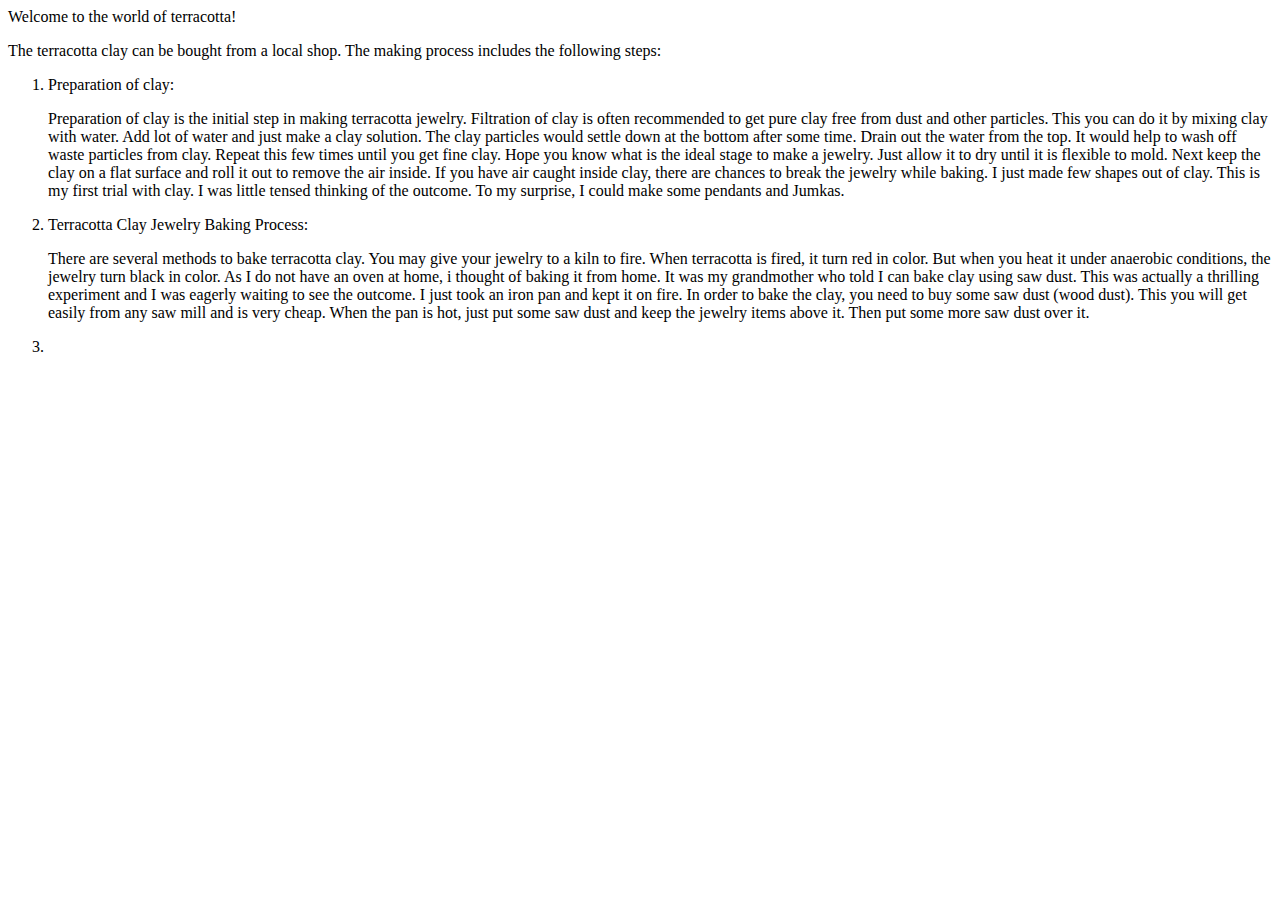
==== terracota.html @ 0f312e29 "commited latest" ====
<html>
<head>
<meta charset="ISO-8859-1">
<title>Insert title here</title>
</head>
<body>
	<p>Welcome to the world of terracotta!</p>
	<p>The terracotta clay can be bought from a local shop. The making
		process includes the following steps:
	<ol>
		<li>Preparation of clay:<br>
			<p>
				Preparation of clay is the initial step in making terracotta
				jewelry. Filtration of clay is often recommended to get pure clay
				free from dust and other particles. This you can do it by mixing
				clay with water. Add lot of water and just make a clay solution. The
				clay particles would settle down at the bottom after some time.
				Drain out the water from the top. It would help to wash off waste
				particles from clay. Repeat this few times until you get fine clay.
				Hope you know what is the ideal stage to make a jewelry. Just allow
				it to dry until it is flexible to mold. Next keep the clay on a flat
				surface and roll it out to remove the air inside. If you have air
				caught inside clay, there are chances to break the jewelry while
				baking. I just made few shapes out of clay. This is my first trial
				with clay. I was little tensed thinking of the outcome. To my
				surprise, I could make some pendants and Jumkas. <img
					href="how-bake-terracotta-clay-jewelry.jpg"> <img
					href="bake-terracotta-jewelry-home.jpg">
			</p></li>
		<li>Terracotta Clay Jewelry Baking Process:<br>
			<p>There are several methods to bake terracotta clay. You may
				give your jewelry to a kiln to fire. When terracotta is fired, it
				turn red in color. But when you heat it under anaerobic conditions,
				the jewelry turn black in color. As I do not have an oven at home, i
				thought of baking it from home. It was my grandmother who told I can
				bake clay using saw dust. This was actually a thrilling experiment
				and I was eagerly waiting to see the outcome. I just took an iron
				pan and kept it on fire. In order to bake the clay, you need to buy
				some saw dust (wood dust). This you will get easily from any saw
				mill and is very cheap. When the pan is hot, just put some saw dust
				and keep the jewelry items above it. Then put some more saw dust
				over it.</p>
		</li>
		<li>
			<p></p>
		</li>
	</ol>
	</p>
</body>
</html>
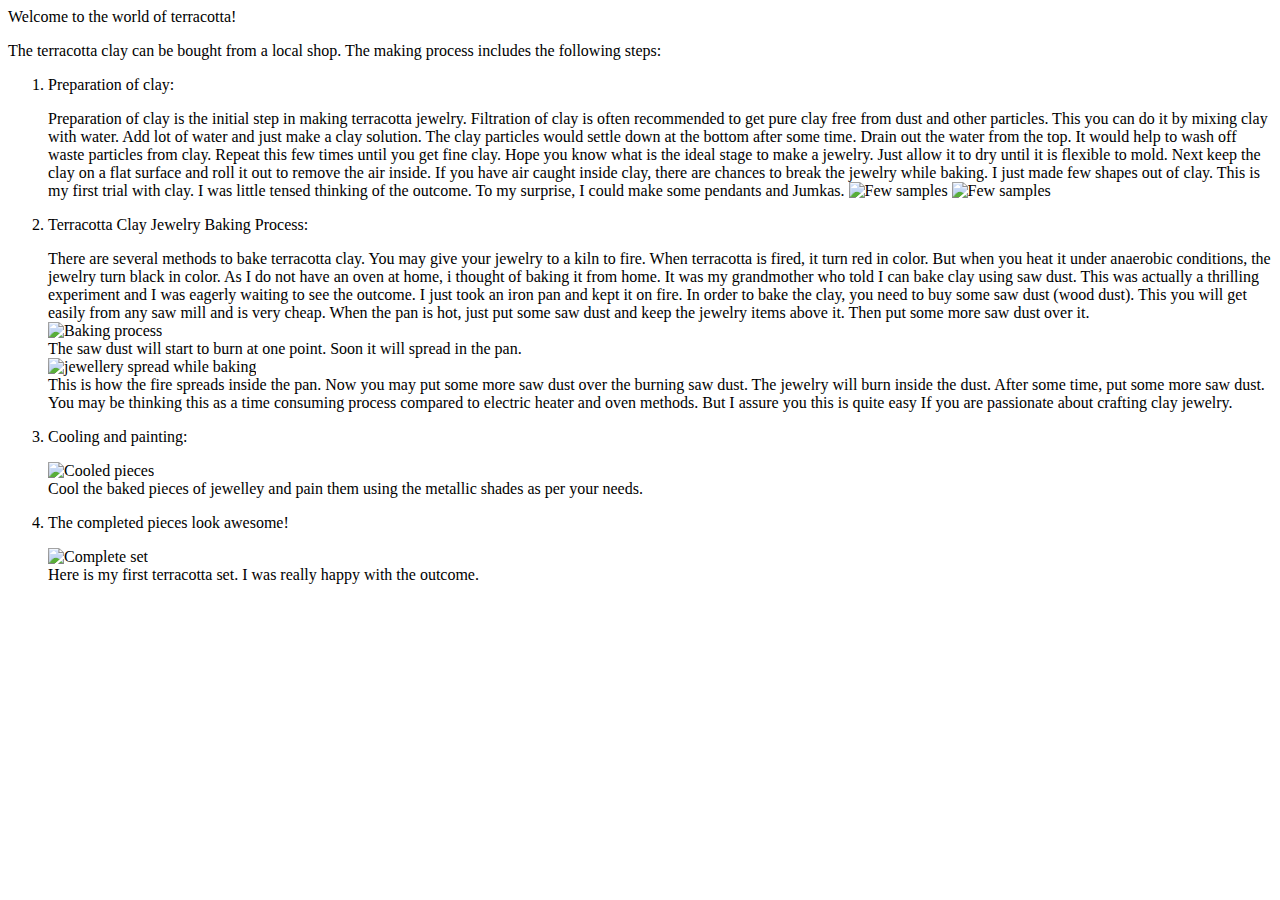
==== commit e71e1697: "commited after completing terracotta" ====
--- a/terracota.html
+++ b/terracota.html
@@ -2,7 +2,7 @@
 <html>
 <head>
 <meta charset="ISO-8859-1">
-<title>Insert title here</title>
+<title>World of Terracotta</title>
 </head>
 <body>
 	<p>Welcome to the world of terracotta!</p>
@@ -25,27 +25,47 @@
 				baking. I just made few shapes out of clay. This is my first trial
 				with clay. I was little tensed thinking of the outcome. To my
 				surprise, I could make some pendants and Jumkas. <img
-					href="how-bake-terracotta-clay-jewelry.jpg"> <img
-					href="bake-terracotta-jewelry-home.jpg">
+					src="how-bake-terracotta-clay-jewelry.jpg" alt="Few samples">
+				<img src="bake-terracotta-jewelry-home.jpg" alt="Few samples">
 			</p></li>
 		<li>Terracotta Clay Jewelry Baking Process:<br>
-			<p>There are several methods to bake terracotta clay. You may
-				give your jewelry to a kiln to fire. When terracotta is fired, it
-				turn red in color. But when you heat it under anaerobic conditions,
-				the jewelry turn black in color. As I do not have an oven at home, i
-				thought of baking it from home. It was my grandmother who told I can
-				bake clay using saw dust. This was actually a thrilling experiment
-				and I was eagerly waiting to see the outcome. I just took an iron
-				pan and kept it on fire. In order to bake the clay, you need to buy
-				some saw dust (wood dust). This you will get easily from any saw
-				mill and is very cheap. When the pan is hot, just put some saw dust
-				and keep the jewelry items above it. Then put some more saw dust
-				over it.</p>
-		</li>
-		<li>
-			<p></p>
+			<p>
+				There are several methods to bake terracotta clay. You may give your
+				jewelry to a kiln to fire. When terracotta is fired, it turn red in
+				color. But when you heat it under anaerobic conditions, the jewelry
+				turn black in color. As I do not have an oven at home, i thought of
+				baking it from home. It was my grandmother who told I can bake clay
+				using saw dust. This was actually a thrilling experiment and I was
+				eagerly waiting to see the outcome. I just took an iron pan and kept
+				it on fire. In order to bake the clay, you need to buy some saw dust
+				(wood dust). This you will get easily from any saw mill and is very
+				cheap. When the pan is hot, just put some saw dust and keep the
+				jewelry items above it. Then put some more saw dust over it.<br>
+				<img src="bake-terracotta-jewelry.jpg" alt="Baking process"><br>
+				The saw dust will start to burn at one point. Soon it will spread in
+				the pan.<br> <img src="spreading.jpg"
+					alt="jewellery spread while baking"><br> This is how the
+				fire spreads inside the pan. Now you may put some more saw dust over
+				the burning saw dust. The jewelry will burn inside the dust. After
+				some time, put some more saw dust. You may be thinking this as a
+				time consuming process compared to electric heater and oven methods.
+				But I assure you this is quite easy If you are passionate about
+				crafting clay jewelry.<br>
+			</p>
+		</li><li>Cooling and painting: <br>
+		<p><img alt="Cooled pieces" src="cooled.jpg"><br>
+		Cool the baked pieces of jewelley and pain them using the
+			metallic shades as per your needs. 
+		</p>
+		<li>The completed pieces look awesome!<br>
+			<p>
+			<img alt="Complete set" src="completed.jpg"><br>
+			Here is my first terracotta set. I was really happy with the outcome.
+
+			
+			</p>
 		</li>
 	</ol>
-	</p>
+
 </body>
 </html>